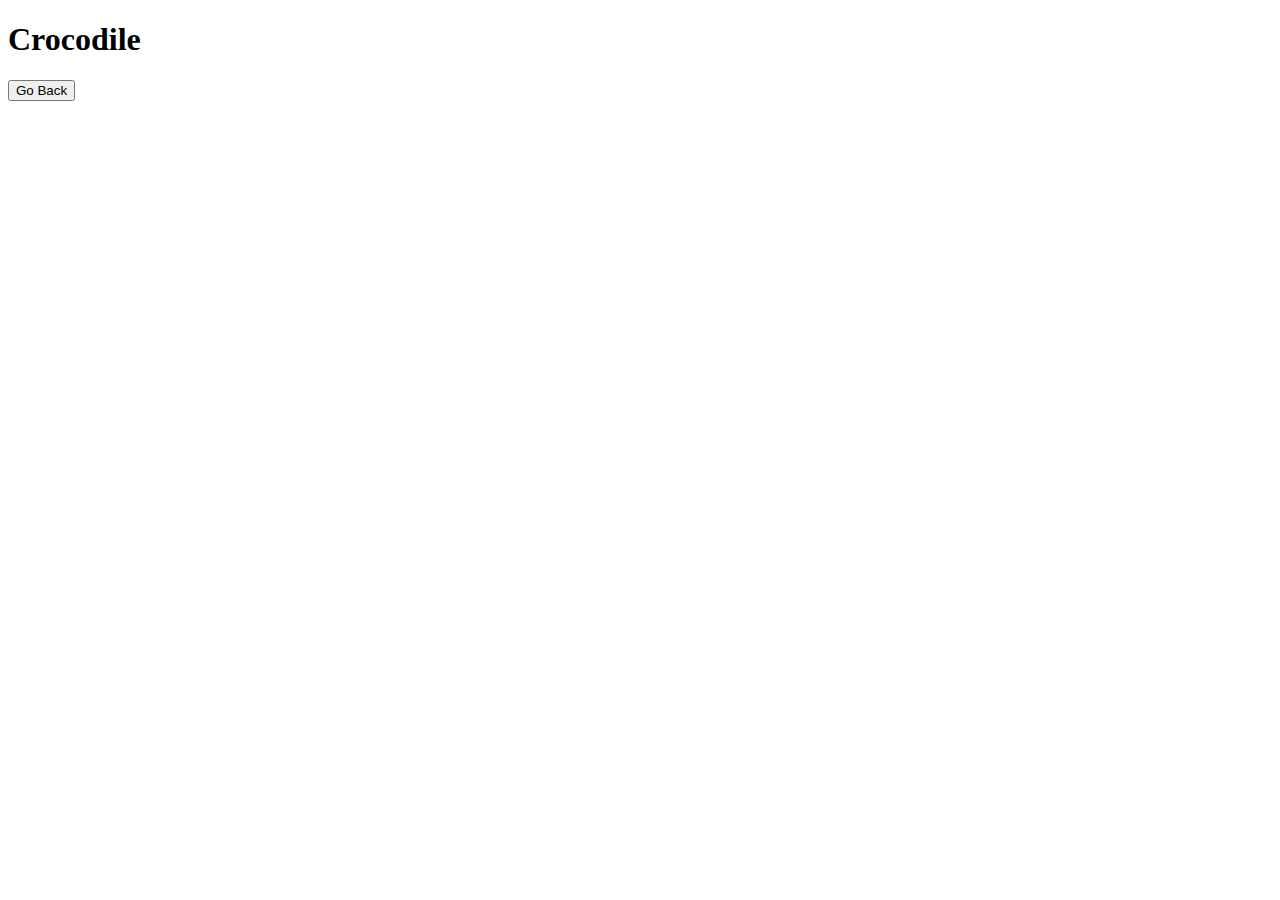
==== src/main/resources/templates/crocodile.html @ 43d30fc2 "Linked to animal pages" ====
<!DOCTYPE html>
<html lang="en">
<head>
    <meta charset="UTF-8">
    <title>Crocodile</title>
  <link rel="stylesheet" href="/stylesheet.css">
</head>
<body>

<h1>Crocodile</h1>


<div class="container">

  <div class="center-container">

    <button class="go-back-btn" onclick="window.location.href='/'">Go Back</button>

  </div>


</body>
</html>
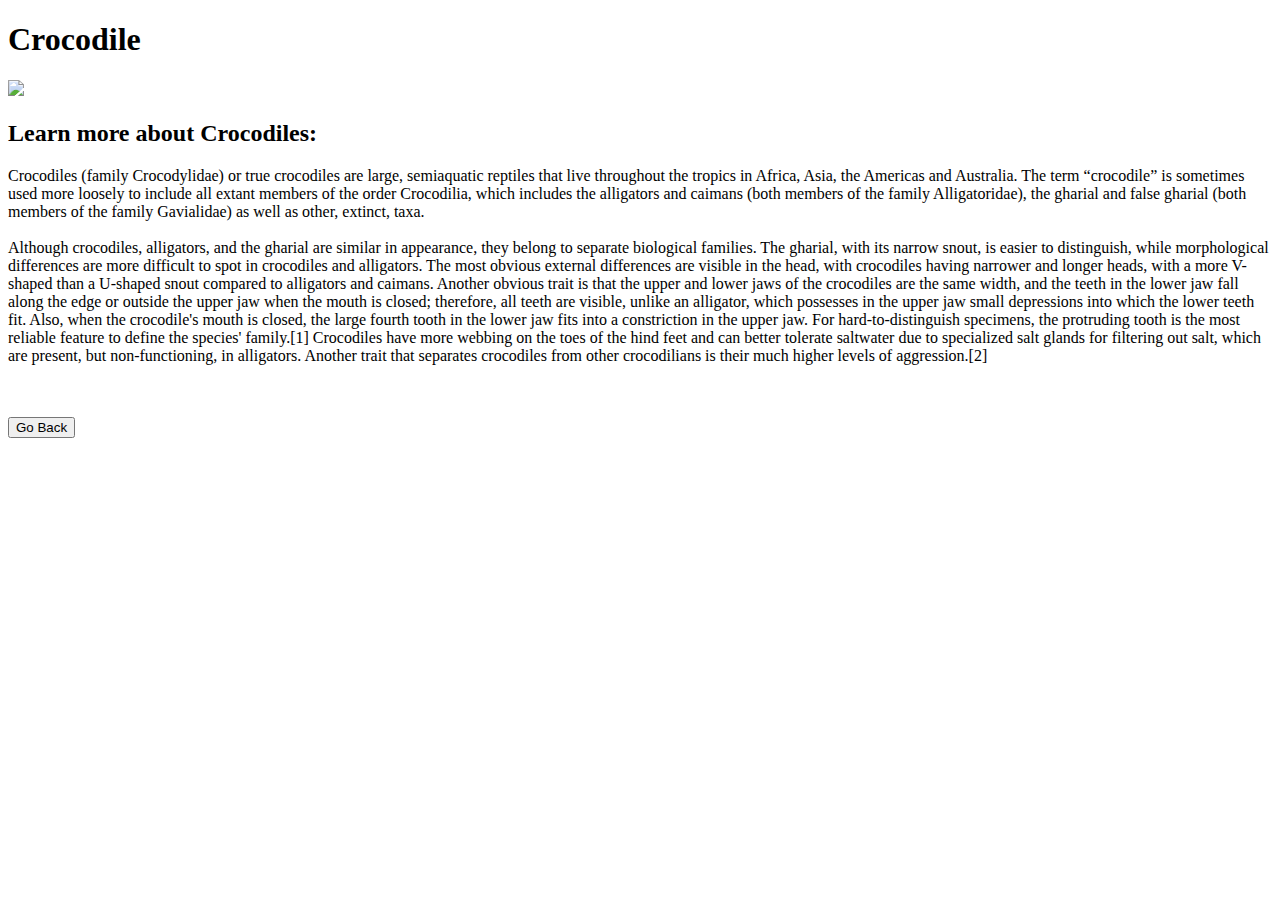
==== commit 19f7a1ff: "Updated animal pages" ====
--- a/src/main/resources/templates/crocodile.html
+++ b/src/main/resources/templates/crocodile.html
@@ -12,11 +12,42 @@
 
 <div class="container">
 
-  <div class="center-container">
+    <div class="center-container">
+
+        <img class="animal-page-picture" src="/img/crocodiles-vs-alligators.jpg">
+
+        <br>
+
+    </div>
+
+    <h2>Learn more about Crocodiles:</h2>
+    <div class="animal-page-text-container">
+
+
+        <p>
+            Crocodiles (family Crocodylidae) or true crocodiles are large, semiaquatic reptiles that live throughout the tropics in Africa,
+            Asia, the Americas and Australia. The term “crocodile” is sometimes used more loosely to include all extant members of the
+            order Crocodilia, which includes the alligators and caimans (both members of the family Alligatoridae), the gharial and
+            false gharial (both members of the family Gavialidae) as well as other, extinct, taxa.
+
+            <br> <br>
+            Although crocodiles, alligators, and the gharial are similar in appearance, they belong to separate biological families.
+            The gharial, with its narrow snout, is easier to distinguish, while morphological differences are more difficult to spot
+            in crocodiles and alligators. The most obvious external differences are visible in the head, with crocodiles having narrower
+            and longer heads, with a more V-shaped than a U-shaped snout compared to alligators and caimans. Another obvious trait is
+            that the upper and lower jaws of the crocodiles are the same width, and the teeth in the lower jaw fall along the edge or
+            outside the upper jaw when the mouth is closed; therefore, all teeth are visible, unlike an alligator, which possesses in
+            the upper jaw small depressions into which the lower teeth fit. Also, when the crocodile's mouth is closed, the large fourth
+            tooth in the lower jaw fits into a constriction in the upper jaw. For hard-to-distinguish specimens, the protruding tooth is
+            the most reliable feature to define the species' family.[1] Crocodiles have more webbing on the toes of the hind feet and can
+            better tolerate saltwater due to specialized salt glands for filtering out salt, which are present, but non-functioning, in
+            alligators. Another trait that separates crocodiles from other crocodilians is their much higher levels of aggression.[2]
+        </p>
+    </div>
+    <br> <br>
 
     <button class="go-back-btn" onclick="window.location.href='/'">Go Back</button>
-
-  </div>
+    <br> <br>
 
 
 </body>
